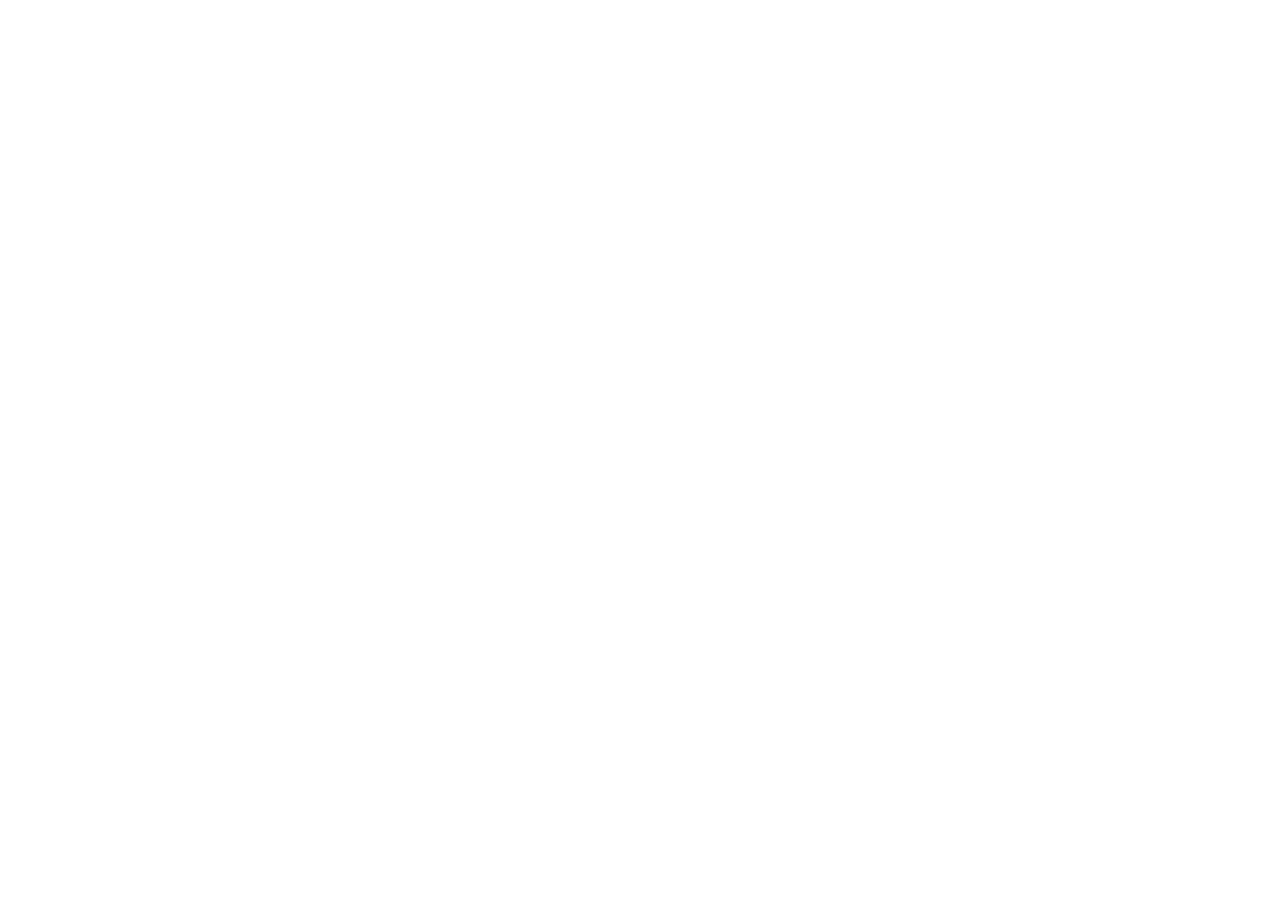
==== index.html @ 8df1bf77 "Initial implementation of RPS" ====
<!DOCTYPE html>
<html>

<head>
    <title>Page Title</title>
</head>

<body>
    <script>

        function computerPlay() {
            randNumber = Math.floor(Math.random() * 3)
            if (randNumber === 0) {
                return 'Rock';
            } else if (randNumber == 1) {
                return 'Paper'
            } else {
                return 'Scissors'
            }
        }

        function game() {

            /* Takes two values and returns win/lose/tie represented by int. */
            function playRound(playerSelection, computerSelection) {

                /* youWin will be three state int representing result */
                /* 0 = win, 1 = lose, 2 = tie */
                let youWin = 0;
                playerSelection = capitalizeFirst(playerSelection)

                if (playerSelection == computerSelection) {
                    youWin = 2;
                } else if (playerSelection == 'Rock' && computerSelection == 'Paper') {
                    youWin = 1;
                } else if (playerSelection == 'Paper' && computerSelection == 'Scissors') {
                    youWin = 1;
                } else if (playerSelection == 'Scissors' && computerSelection == 'Rock') {
                    youWin = 1;
                }

                if (youWin === 0) {
                    console.log('You Win! ' + playerSelection + ' beats ' + computerSelection);
                    return youWin;
                } else if (youWin == 1) {
                    console.log('You Lose! ' + playerSelection + ' loses to ' + computerSelection);
                    return youWin;
                } else {
                    console.log('You Tie! ' + playerSelection + ' ties ' + computerSelection);
                    return youWin;
                }
            }

            /* Array for the results of rounds. Indexes match return values in playRound subfunction */
            let scores = [0, 0, 0]

            /* Plays the game */
            for (let i = 0; i < 5; i++) {
                let playerSelection = window.prompt('What is your selection? ["Rock","Paper","Scissors"]')
                let computerSelection = computerPlay()
                result = playRound(playerSelection, computerSelection)
                scores[result]++
            }

            /* Returns string based on scores array */
            if (scores[0] > scores[1]) {
                return 'YOU WIN THE GAME! ' + scores[0] + ' round(s) to ' + scores[1] + ' round(s) with ' + scores[2] + ' tie(s).'
            } else if (scores[0] < scores[1]) {
                return 'YOU LOSE THE GAME! ' + scores[0] + ' round(s) to ' + scores[1] + ' round(s) with ' + scores[2] + ' tie(s).'
            } else {
                return 'YOU BOTH TIE! There were ' + scores[2] + ' ties and ' + scores[0] + ' wins apeice.'
            }

        }

        function capitalizeFirst(str) {
            str = str.toLowerCase();
            str = str.charAt(0).toUpperCase() + str.slice(1);
            return str;
        }

        console.log(game())

    </script>
</body>

</html>
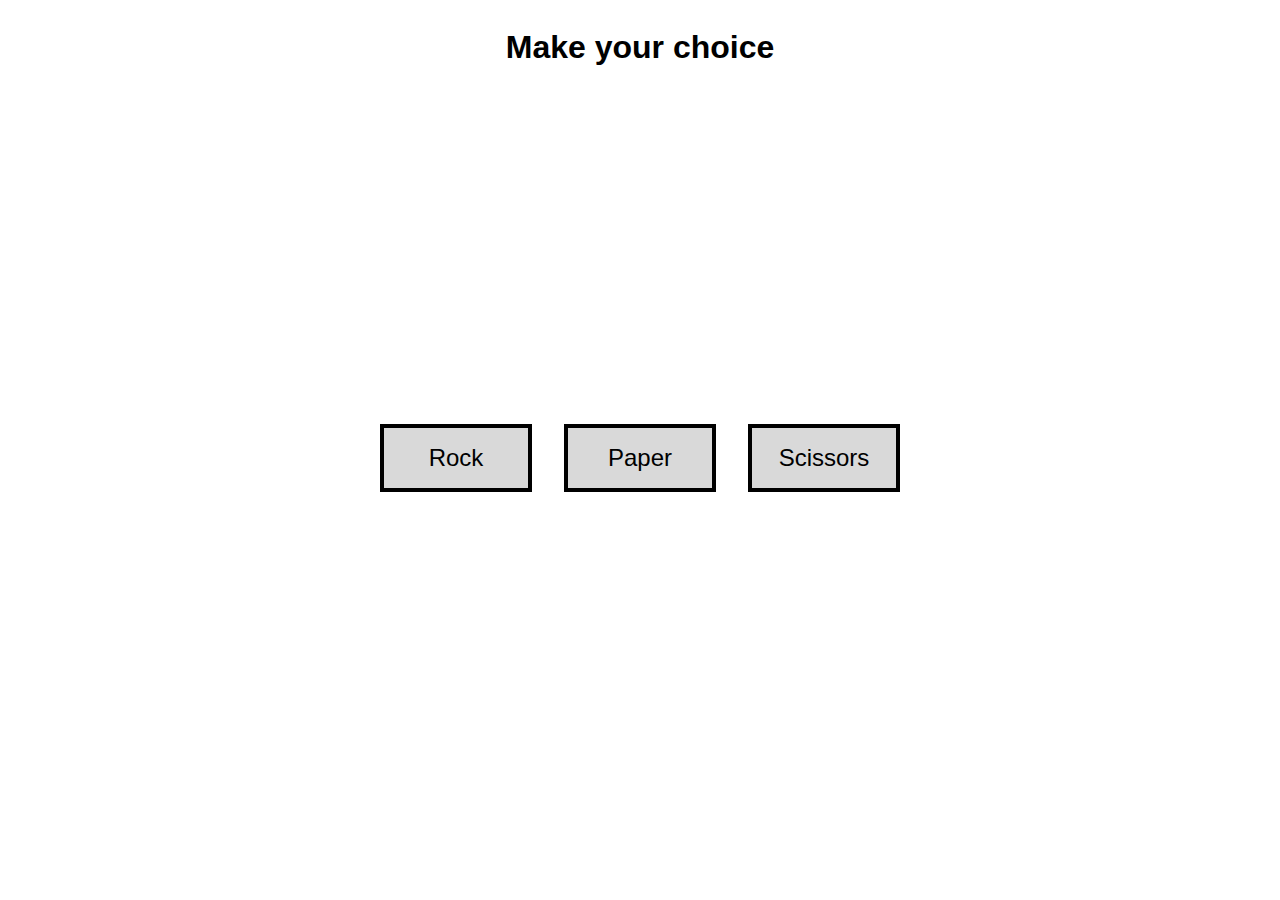
==== commit 36e67b3c: "Add event listeners" ====
--- a/index.html
+++ b/index.html
@@ -2,10 +2,26 @@
 <html>
 
 <head>
-    <title>Page Title</title>
+    <title>Rock Paper Scissors</title>
+    <link rel="stylesheet" href="style.css">
+
 </head>
 
 <body>
+
+    <div class="page">
+        <header class="tenpercentheight">
+            <h1>Make your choice</h1>
+        </header>
+        <div class="tenpercentheight" id="feedback">
+        </div>
+        <div class="buttons">
+            <div class=button id="btn">Rock</div>
+            <div class=button id="btn">Paper</div>
+            <div class=button id="btn">Scissors</div>
+        </div>
+        <footer class="tenpercentheight"></footer>
+    </div>
     <script>
 
         function computerPlay() {
@@ -55,12 +71,14 @@
             let scores = [0, 0, 0]
 
             /* Plays the game */
+            /*
             for (let i = 0; i < 5; i++) {
                 let playerSelection = window.prompt('What is your selection? ["Rock","Paper","Scissors"]')
                 let computerSelection = computerPlay()
                 result = playRound(playerSelection, computerSelection)
                 scores[result]++
             }
+            */
 
             /* Returns string based on scores array */
             if (scores[0] > scores[1]) {
@@ -70,7 +88,6 @@
             } else {
                 return 'YOU BOTH TIE! There were ' + scores[2] + ' ties and ' + scores[0] + ' wins apeice.'
             }
-
         }
 
         function capitalizeFirst(str) {
@@ -81,6 +98,13 @@
 
         console.log(game())
 
+        const buttons = document.querySelectorAll('.button')
+        buttons.forEach((button) => {
+            button.addEventListener('click', (e) => {
+                console.log(e);
+            });
+        });
+
     </script>
 </body>
 
--- a/style.css
+++ b/style.css
@@ -0,0 +1,49 @@
+.page {
+    display: flex;
+    flex-flow: row wrap;
+    text-align: center;
+    font-family: sans-serif;
+}
+
+.page > * {
+    flex: 1 100%;
+}
+
+
+.buttons {
+    display: flex;
+    flex: 1;
+    min-height: 60vh;
+    align-items: center;
+    justify-content: center;
+}
+
+@media all and (max-width: 600px) {
+    .buttons {
+        flex-flow: column wrap;
+    }
+}
+
+.button {
+    border: .25rem solid black;
+    margin: 1rem;
+    font-size: 1.5rem;
+    padding: 1rem .5rem;
+    width: 8rem;
+    text-align: center;
+    background: rgba(0,0,0,0.15);
+}
+
+.button:hover {
+    font-weight: bold;
+    background:  rgba(0,0,0,0.25);
+    border: .30rem solid black;
+}
+
+.tenpercentheight {
+    min-height: 10vh;
+}
+
+h1 {
+    font-size: 2rem;
+}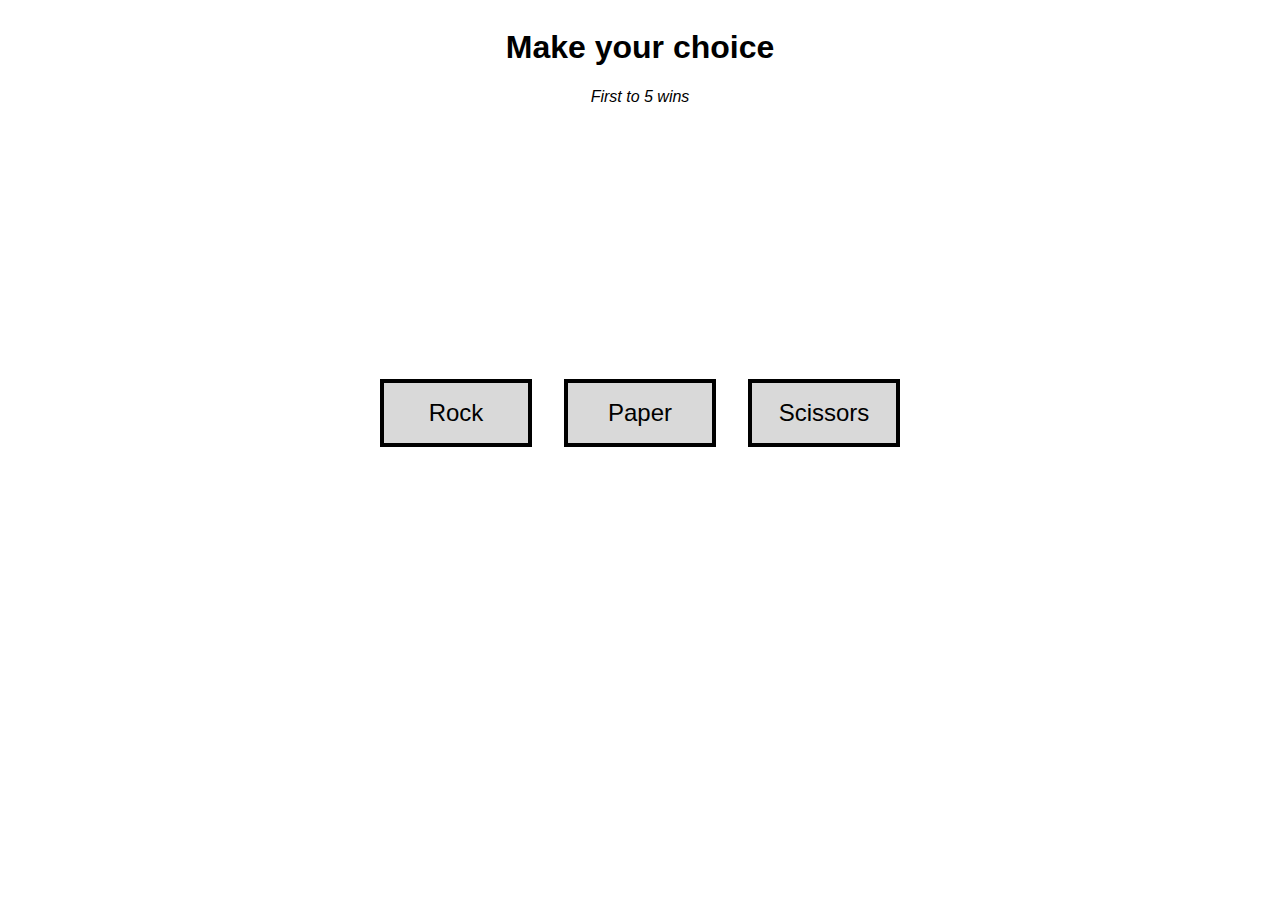
==== commit 246d9b5e: "Add logic for games and adjust spacing" ====
--- a/index.html
+++ b/index.html
@@ -10,17 +10,19 @@
 <body>
 
     <div class="page">
-        <header class="tenpercentheight">
+        <header class="twentypercentheight">
             <h1>Make your choice</h1>
+            <div><em>First to 5 wins</em></div>
         </header>
-        <div class="tenpercentheight" id="feedback">
+        <div class="fivepercentheight" id="score"></div>
+        <div class="fivepercentheight" id="feedback">
         </div>
         <div class="buttons">
-            <div class=button id="btn">Rock</div>
-            <div class=button id="btn">Paper</div>
-            <div class=button id="btn">Scissors</div>
+            <div class=button id="Rock">Rock</div>
+            <div class=button id="Paper">Paper</div>
+            <div class=button id="Scissors">Scissors</div>
         </div>
-        <footer class="tenpercentheight"></footer>
+        <footer class="twentypercentheight"></footer>
     </div>
     <script>
 
@@ -35,58 +37,51 @@
             }
         }
 
-        function game() {
+        let scores = [0, 0, 0]
 
-            /* Takes two values and returns win/lose/tie represented by int. */
-            function playRound(playerSelection, computerSelection) {
+        function playRound(playerSelection, computerSelection) {
 
-                /* youWin will be three state int representing result */
-                /* 0 = win, 1 = lose, 2 = tie */
-                let youWin = 0;
-                playerSelection = capitalizeFirst(playerSelection)
+            /* youWin will be three state int representing result */
+            /* 0 = win, 1 = lose, 2 = tie */
+            let youWin = 0;
+            playerSelection = capitalizeFirst(playerSelection)
 
-                if (playerSelection == computerSelection) {
-                    youWin = 2;
-                } else if (playerSelection == 'Rock' && computerSelection == 'Paper') {
-                    youWin = 1;
-                } else if (playerSelection == 'Paper' && computerSelection == 'Scissors') {
-                    youWin = 1;
-                } else if (playerSelection == 'Scissors' && computerSelection == 'Rock') {
-                    youWin = 1;
-                }
-
-                if (youWin === 0) {
-                    console.log('You Win! ' + playerSelection + ' beats ' + computerSelection);
-                    return youWin;
-                } else if (youWin == 1) {
-                    console.log('You Lose! ' + playerSelection + ' loses to ' + computerSelection);
-                    return youWin;
-                } else {
-                    console.log('You Tie! ' + playerSelection + ' ties ' + computerSelection);
-                    return youWin;
-                }
+            if (playerSelection == computerSelection) {
+                youWin = 2;
+            } else if (playerSelection == 'Rock' && computerSelection == 'Paper') {
+                youWin = 1;
+            } else if (playerSelection == 'Paper' && computerSelection == 'Scissors') {
+                youWin = 1;
+            } else if (playerSelection == 'Scissors' && computerSelection == 'Rock') {
+                youWin = 1;
             }
 
-            /* Array for the results of rounds. Indexes match return values in playRound subfunction */
-            let scores = [0, 0, 0]
+            const feedback = document.querySelector('#feedback');
 
-            /* Plays the game */
-            /*
-            for (let i = 0; i < 5; i++) {
-                let playerSelection = window.prompt('What is your selection? ["Rock","Paper","Scissors"]')
-                let computerSelection = computerPlay()
-                result = playRound(playerSelection, computerSelection)
-                scores[result]++
+            if (youWin === 0) {
+                feedback.textContent = 'You Win! ' + playerSelection + ' beats ' + computerSelection;
+            } else if (youWin == 1) {
+                feedback.textContent = 'You Lose! ' + playerSelection + ' loses to ' + computerSelection;
+            } else {
+                feedback.textContent = 'You Tie! ' + playerSelection + ' ties ' + computerSelection;
             }
-            */
 
-            /* Returns string based on scores array */
-            if (scores[0] > scores[1]) {
-                return 'YOU WIN THE GAME! ' + scores[0] + ' round(s) to ' + scores[1] + ' round(s) with ' + scores[2] + ' tie(s).'
-            } else if (scores[0] < scores[1]) {
-                return 'YOU LOSE THE GAME! ' + scores[0] + ' round(s) to ' + scores[1] + ' round(s) with ' + scores[2] + ' tie(s).'
-            } else {
-                return 'YOU BOTH TIE! There were ' + scores[2] + ' ties and ' + scores[0] + ' wins apeice.'
+            update_scores(youWin)
+        }
+
+        function update_scores(x) {
+            scores[x]++;
+            const scoreText = document.querySelector('#score');
+            const feedbackText = document.querySelector('#feedback')
+            if (scores[0] == 5) {
+                scoreText.textContent = 'YOU WIN THE GAME! You: '+ scores[0] + ' Computer: ' + scores[1] + ' Ties: ' + scores[2];
+                scores = [0,0,0];
+            } else if (scores[1] == 5){
+                scoreText.textContent = 'YOU LOSE THE GAME :( You: '+ scores[0] + ' Computer: ' + scores[1] + ' Ties: ' + scores[2];
+                scores = [0,0,0];
+            } 
+            else {
+                scoreText.textContent = 'You: ' + scores[0] + ' Computer: ' + scores[1] + ' Ties: ' + scores[2];
             }
         }
 
@@ -96,12 +91,10 @@
             return str;
         }
 
-        console.log(game())
-
         const buttons = document.querySelectorAll('.button')
         buttons.forEach((button) => {
             button.addEventListener('click', (e) => {
-                console.log(e);
+                playRound(e.target.id, computerPlay())
             });
         });
 
--- a/style.css
+++ b/style.css
@@ -13,7 +13,7 @@
 .buttons {
     display: flex;
     flex: 1;
-    min-height: 60vh;
+    min-height: 30vh;
     align-items: center;
     justify-content: center;
 }
@@ -32,6 +32,7 @@
     width: 8rem;
     text-align: center;
     background: rgba(0,0,0,0.15);
+    cursor: pointer;
 }
 
 .button:hover {
@@ -40,8 +41,12 @@
     border: .30rem solid black;
 }
 
-.tenpercentheight {
-    min-height: 10vh;
+.fivepercentheight {
+    min-height: 5vh;
+}
+
+.twentypercentheight {
+    min-height: 20vh;
 }
 
 h1 {
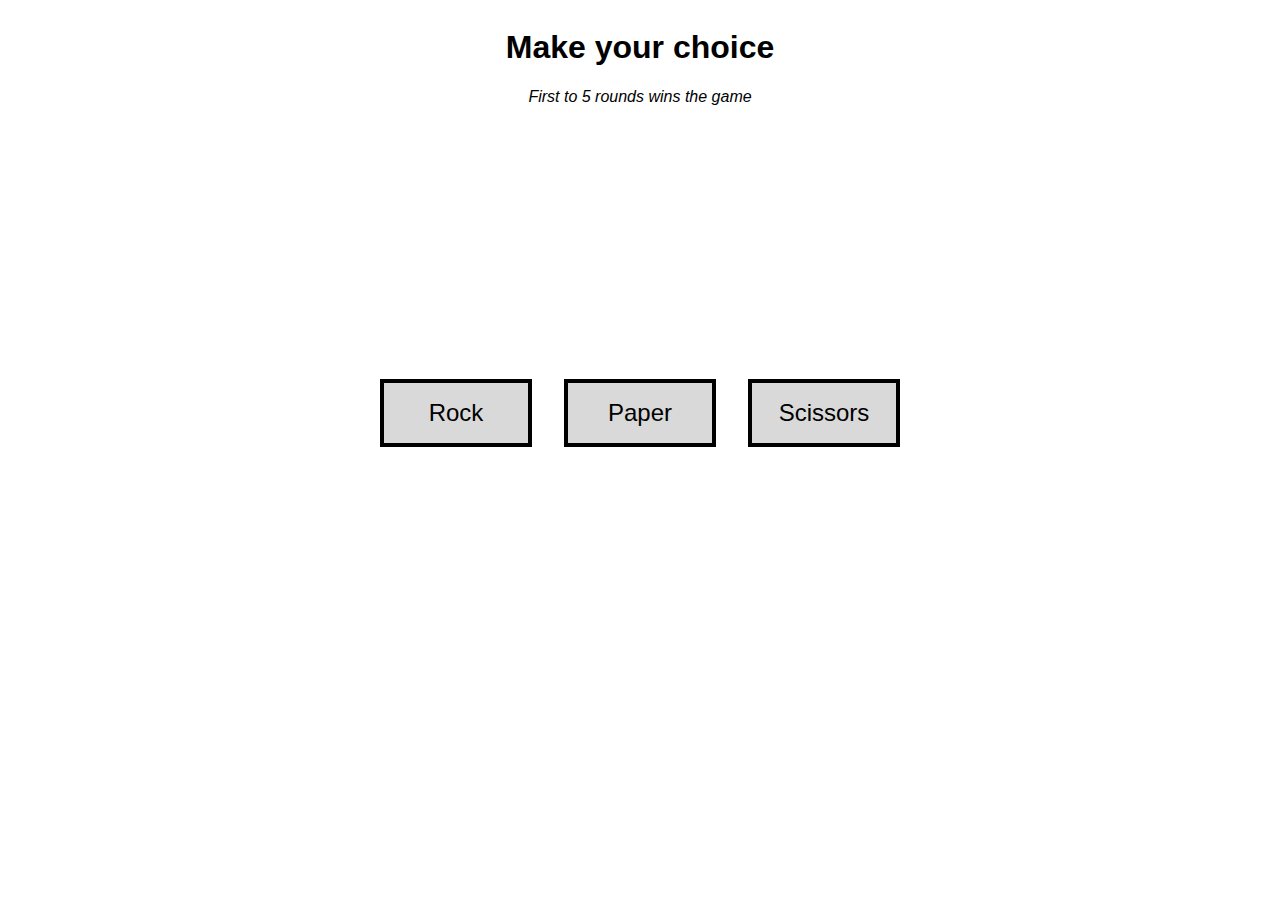
==== commit cbd147f9: "Add colors on game completion and improve spacing" ====
--- a/index.html
+++ b/index.html
@@ -12,7 +12,7 @@
     <div class="page">
         <header class="twentypercentheight">
             <h1>Make your choice</h1>
-            <div><em>First to 5 wins</em></div>
+            <div><em>First to 5 rounds wins the game</em></div>
         </header>
         <div class="fivepercentheight" id="score"></div>
         <div class="fivepercentheight" id="feedback">
@@ -22,7 +22,7 @@
             <div class=button id="Paper">Paper</div>
             <div class=button id="Scissors">Scissors</div>
         </div>
-        <footer class="twentypercentheight"></footer>
+        <footer class="fortypercentheight"></footer>
     </div>
     <script>
 
@@ -72,16 +72,19 @@
         function update_scores(x) {
             scores[x]++;
             const scoreText = document.querySelector('#score');
-            const feedbackText = document.querySelector('#feedback')
+            const div = document.querySelector('.page')
             if (scores[0] == 5) {
                 scoreText.textContent = 'YOU WIN THE GAME! You: '+ scores[0] + ' Computer: ' + scores[1] + ' Ties: ' + scores[2];
                 scores = [0,0,0];
+                div.setAttribute('style', 'background-color: #affbb2')
             } else if (scores[1] == 5){
                 scoreText.textContent = 'YOU LOSE THE GAME :( You: '+ scores[0] + ' Computer: ' + scores[1] + ' Ties: ' + scores[2];
                 scores = [0,0,0];
+                div.setAttribute('style', 'background-color: #ffadad')
             } 
             else {
                 scoreText.textContent = 'You: ' + scores[0] + ' Computer: ' + scores[1] + ' Ties: ' + scores[2];
+                div.setAttribute('style', 'background-color: white')
             }
         }
 
--- a/style.css
+++ b/style.css
@@ -33,6 +33,7 @@
     text-align: center;
     background: rgba(0,0,0,0.15);
     cursor: pointer;
+    user-select: none;
 }
 
 .button:hover {
@@ -49,6 +50,11 @@
     min-height: 20vh;
 }
 
+.fortypercentheight {
+    min-height: 38vh;
+}
+
+
 h1 {
     font-size: 2rem;
 }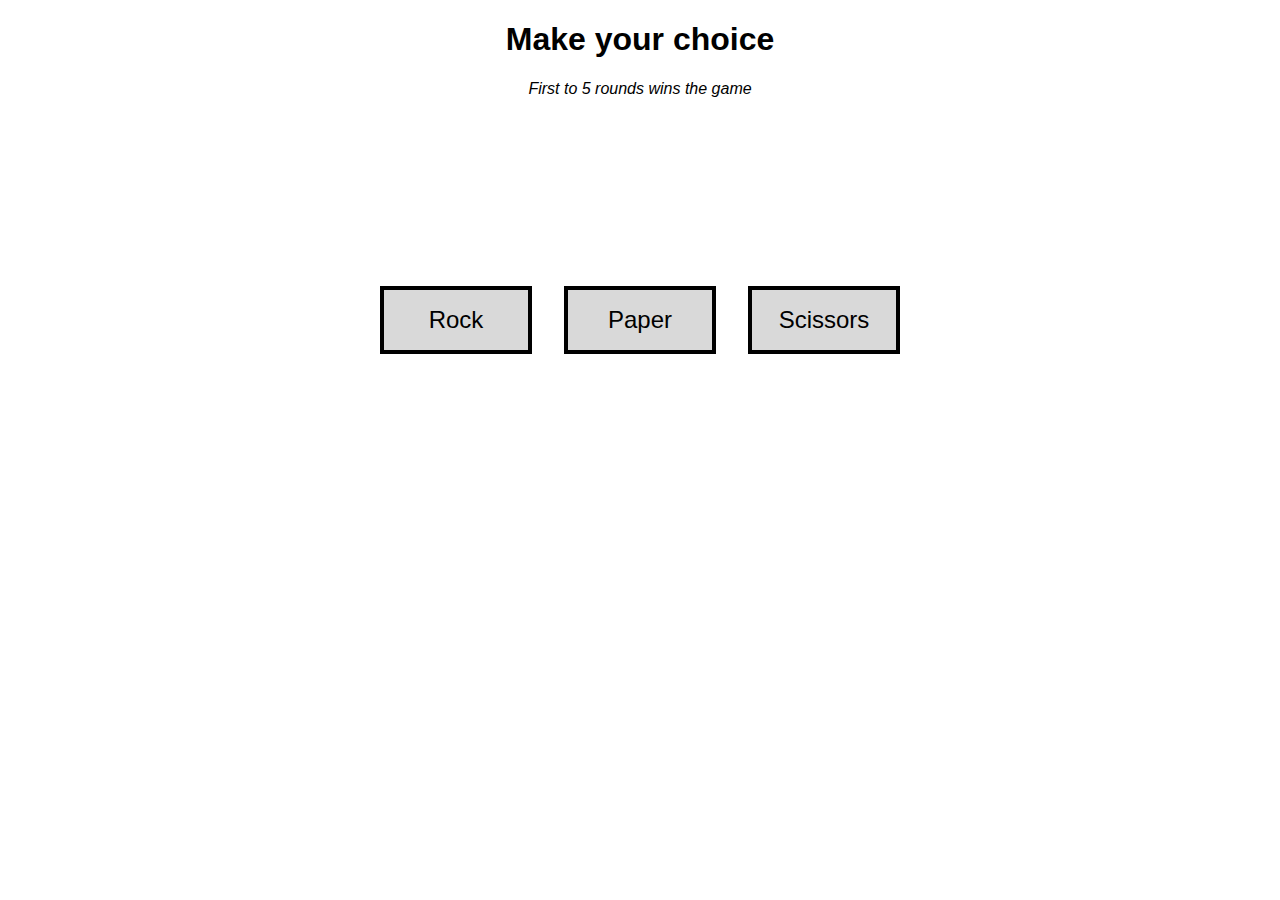
==== commit 9212103b: "Made responsive on phones" ====
--- a/index.html
+++ b/index.html
@@ -4,7 +4,7 @@
 <head>
     <title>Rock Paper Scissors</title>
     <link rel="stylesheet" href="style.css">
-
+    <meta name="viewport" content="width=device-width, initial-scale=1.0">
 </head>
 
 <body>
@@ -22,86 +22,9 @@
             <div class=button id="Paper">Paper</div>
             <div class=button id="Scissors">Scissors</div>
         </div>
-        <footer class="fortypercentheight"></footer>
+        <footer class="footer"></footer>
     </div>
-    <script>
-
-        function computerPlay() {
-            randNumber = Math.floor(Math.random() * 3)
-            if (randNumber === 0) {
-                return 'Rock';
-            } else if (randNumber == 1) {
-                return 'Paper'
-            } else {
-                return 'Scissors'
-            }
-        }
-
-        let scores = [0, 0, 0]
-
-        function playRound(playerSelection, computerSelection) {
-
-            /* youWin will be three state int representing result */
-            /* 0 = win, 1 = lose, 2 = tie */
-            let youWin = 0;
-            playerSelection = capitalizeFirst(playerSelection)
-
-            if (playerSelection == computerSelection) {
-                youWin = 2;
-            } else if (playerSelection == 'Rock' && computerSelection == 'Paper') {
-                youWin = 1;
-            } else if (playerSelection == 'Paper' && computerSelection == 'Scissors') {
-                youWin = 1;
-            } else if (playerSelection == 'Scissors' && computerSelection == 'Rock') {
-                youWin = 1;
-            }
-
-            const feedback = document.querySelector('#feedback');
-
-            if (youWin === 0) {
-                feedback.textContent = 'You Win! ' + playerSelection + ' beats ' + computerSelection;
-            } else if (youWin == 1) {
-                feedback.textContent = 'You Lose! ' + playerSelection + ' loses to ' + computerSelection;
-            } else {
-                feedback.textContent = 'You Tie! ' + playerSelection + ' ties ' + computerSelection;
-            }
-
-            update_scores(youWin)
-        }
-
-        function update_scores(x) {
-            scores[x]++;
-            const scoreText = document.querySelector('#score');
-            const div = document.querySelector('.page')
-            if (scores[0] == 5) {
-                scoreText.textContent = 'YOU WIN THE GAME! You: '+ scores[0] + ' Computer: ' + scores[1] + ' Ties: ' + scores[2];
-                scores = [0,0,0];
-                div.setAttribute('style', 'background-color: #affbb2')
-            } else if (scores[1] == 5){
-                scoreText.textContent = 'YOU LOSE THE GAME :( You: '+ scores[0] + ' Computer: ' + scores[1] + ' Ties: ' + scores[2];
-                scores = [0,0,0];
-                div.setAttribute('style', 'background-color: #ffadad')
-            } 
-            else {
-                scoreText.textContent = 'You: ' + scores[0] + ' Computer: ' + scores[1] + ' Ties: ' + scores[2];
-                div.setAttribute('style', 'background-color: white')
-            }
-        }
-
-        function capitalizeFirst(str) {
-            str = str.toLowerCase();
-            str = str.charAt(0).toUpperCase() + str.slice(1);
-            return str;
-        }
-
-        const buttons = document.querySelectorAll('.button')
-        buttons.forEach((button) => {
-            button.addEventListener('click', (e) => {
-                playRound(e.target.id, computerPlay())
-            });
-        });
-
-    </script>
+    <script src="script.js"></script>
 </body>
 
 </html>--- a/style.css
+++ b/style.css
@@ -1,26 +1,33 @@
+html, body {
+    height: 100%;
+    margin: 0;
+}
+
 .page {
     display: flex;
-    flex-flow: row wrap;
+    flex-flow: column;
     text-align: center;
     font-family: sans-serif;
+    height: 100%;
 }
 
-.page > * {
-    flex: 1 100%;
+.page>* {
+    flex: 1;
 }
-
 
 .buttons {
     display: flex;
-    flex: 1;
+    flex: 1 100%;
     min-height: 30vh;
-    align-items: center;
+    max-height: 50vh;
+    align-items: flex-start;
     justify-content: center;
 }
 
 @media all and (max-width: 600px) {
     .buttons {
         flex-flow: column wrap;
+        align-items: center;
     }
 }
 
@@ -31,29 +38,29 @@
     padding: 1rem .5rem;
     width: 8rem;
     text-align: center;
-    background: rgba(0,0,0,0.15);
+    background: rgba(0, 0, 0, 0.15);
     cursor: pointer;
     user-select: none;
 }
 
 .button:hover {
     font-weight: bold;
-    background:  rgba(0,0,0,0.25);
+    background: rgba(0, 0, 0, 0.25);
     border: .30rem solid black;
 }
 
 .fivepercentheight {
-    min-height: 5vh;
+    max-height: 5vh;
 }
 
 .twentypercentheight {
-    min-height: 20vh;
+    max-height: 20vh;
 }
 
-.fortypercentheight {
-    min-height: 38vh;
+.footer {
+    width: 100%;
+    overflow: auto;
 }
-
 
 h1 {
     font-size: 2rem;
